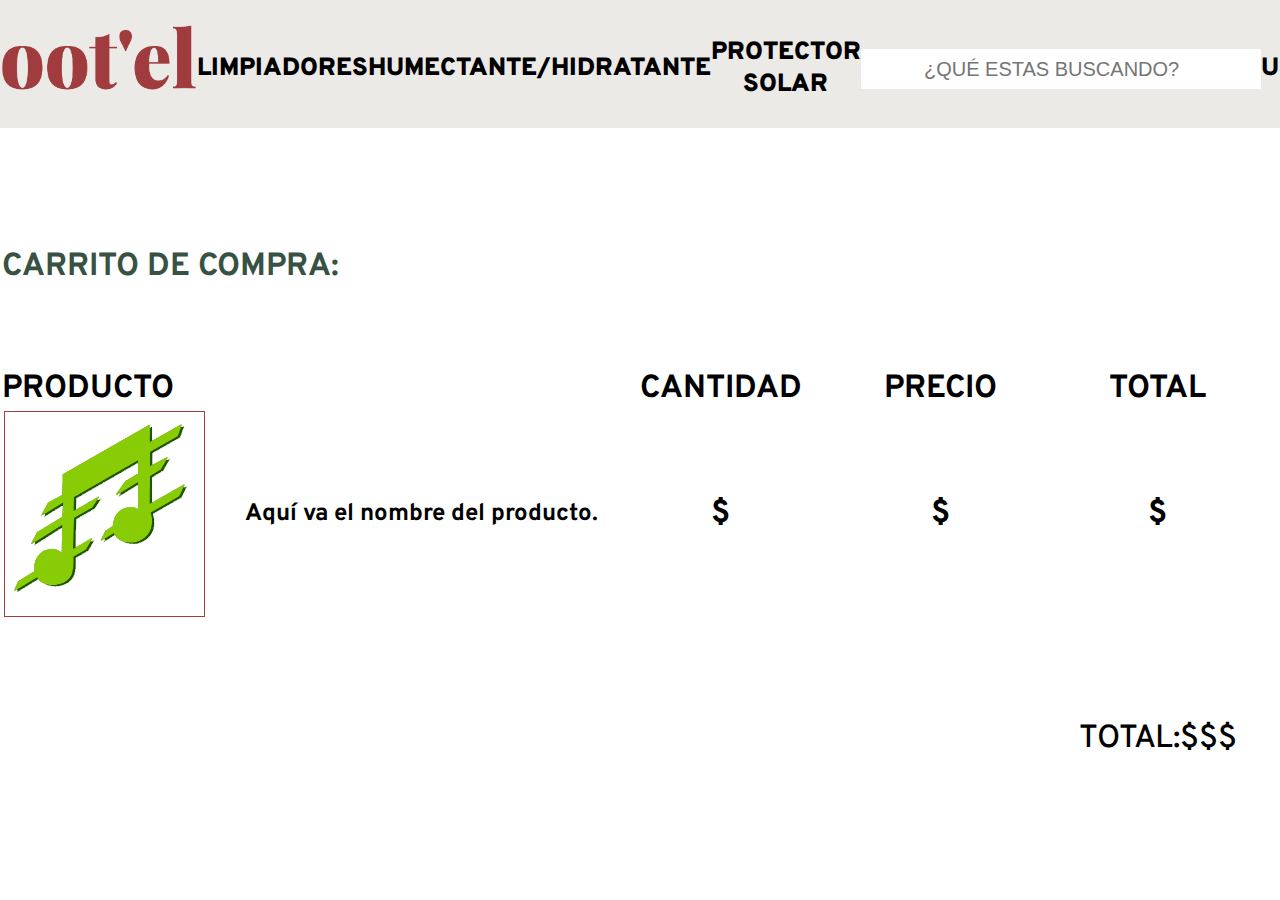
==== carrito.html @ b6db2427 "Se me olvidó comentar pero ps namás agregué la página de errores, corregí un error de js y además im" ====
<!DOCTYPE html>
<html lang="en">
<head>
    <meta charset="UTF-8">
    <meta http-equiv="X-UA-Compatible" content="IE=edge">
    <meta name="viewport" content="width=device-width, initial-scale=1.0">
    <title>Carrito de compras</title>
    <link rel="stylesheet" href="css/carrito.css">
</head>
<body>
    <header>
        <div class="header-cont">
            <div class="header-item"><a href="index.html"><img src="img/LOGO.png" id="logo"></a></div>
            <div class="header-item"><a href="#limpiadores">LIMPIADORES</a></div>
            <div class="header-item"><a href="#humectante">HUMECTANTE/HIDRATANTE</a></div>
            <div class="header-item"><a href="#protectorSolar">PROTECTOR SOLAR</a></div>
            <div class="header-item"><input type="search" placeholder="¿QUÉ ESTAS BUSCANDO?" class="memuero"></div>
            <div class="header-item"><a>USUARIO</a></div>
            <div class="header-item"><a href="carrito.html"><img src="img/IconoCompra.png" id="icono-compra"></a></div>
        </div>
    </header>
    <div class="main-cont">
        <div class="flex-sup">
            <div class="title-cont">
                <h1>CARRITO DE COMPRA:</h1>
            </div>
            <div class="table-cont">
                <table>
                    <thead>
                      <tr>
                        <th><h1 id="producto">PRODUCTO</h1></th>
                        <th><h1>CANTIDAD</h1></th>
                        <th><h1>PRECIO</h1></th>
                        <th><h1>TOTAL</h1></th>
                      </tr>
                    </thead>
                    <tbody>
                      <tr class="prod-cont"><!--Es la fila de un producto, se repite desde aquí.-->
                        <td class="flex-td">
                            <section class="prod-img"><img src="img/ImagenEjemplo.png"></section>
                            <h2>Aquí va el nombre del producto.</h2>
                        </td>
                        <td><h1>$</h1></td>
                        <td><h1>$</h1></td>
                        <td><h1>$</h1></td>
                      </tr>
                      <tr class="prod-cont"><!--Es la fila de un producto, se repite desde aquí.-->
                        <td></td>
                        <td></td>
                        <td></td>
                        <td id="suma-p"><h1>TOTAL:$$$</h1></td>
                      </tr>
                    </tbody>
                </table>
                <div id="sp-py">
                    <h1>No hay objetos aquí</h1>
                    <h1>!Agrega alguno!</h1>
                </div>
            </div>
        </div>
    </div>
</body>
</html>
---- css/carrito.css ----
@import url("https://fonts.googleapis.com/css2?family=Overpass:wght@100;700&display=swap");
* {
  box-sizing: border-box;
  padding: 0;
  margin: 0;
}
/*Empieza el header*/
header {
  /*position: absolute;puede ser fixed*/
  width: 100%;
  background: #ebeae7;
  text-align: center;
  font-size: 25px;
  font-family: "Overpass", sans-serif; /*Hacer video-tutorial*/
  font-weight: 1000;
}
div.header-cont {
  display: flex;
  justify-content: space-evenly;
  align-items: center;
  padding-top: 20px;
  padding-bottom: 10px;
}
div.header-cont img#logo {
  height: 88px;
}
div.header-cont img#icono-compra {
  width: 28px;
}
input[type="search"] {
  width: 400px;
  height: 40px;
  border: none;
  text-align: center;
  font-size: 20px;
  padding: 5px;
}
/*Termina el header*/
/*Empieza el cuerpo*/
div.main-cont {
  display: flex;
  justify-content: center;
  align-items: center;
  padding-top: 119px;
  font-family: "Overpass", sans-serif;
}
div.title-cont {
  margin-bottom: 80px;
  color: #375243;
}
section.prod-img {
  border: solid 1px #a03d3e;
  min-height: 198px;
  min-width: 198px;
  /*Repetí todo esto para que el cuadro no cambie con el tamaño de la tabla.*/
}
section.prod-img img {
  max-height: 199px;
  min-height: 198px;
  max-width: 199px;
  min-width: 198px;
}
tr td.flex-td {
  display: flex;
  justify-content: space-around;
  align-items: center;
}
tr th h1,
tr td h1 {
  margin-inline: 40px;
}
tr td section {
  margin-right: 40px;
}
td#suma-p h1 {
  margin-top: 100px;
  font-weight: 500;
  margin-bottom: 100px;
}
/*Termina el cuerpo*/
/*Lo de abajo tiene que estar en TODAS las páginas, para que se vea bonito*/
body::-webkit-scrollbar {
  width: 5px; /* Grosor de la scrollbar */
}
body::-webkit-scrollbar-track {
  background: none; /* Color del fondo */
}
body::-webkit-scrollbar-thumb {
  background-color: rgb(78, 78, 78); /* Color del objeto en el que da click */
  border-radius: 100px; /* Bordes de el objeto anterior */
  border: none;
}
.body {
  overflow-y: scroll;
  scroll-behavior: smooth;
}
a:-webkit-any-link {
  text-decoration: #ebeae7;
  cursor: pointer;
  color: rgb(0, 0, 0);
  transition: 1000ms;
}
a:-webkit-any-link:hover {
  text-decoration: underline;
  cursor: pointer;
  color: rgb(0, 0, 0);
}
a {
  cursor: pointer;
}
td h1 {
  text-align: center;
}
th h1#producto {
  text-align: left;
  margin-left: -2px;
}
div#sp-py {
  display: none;
}
/*
table {
  display: none;
}
div#sp-py h1 {
  text-align: center;
  font-size: 60px;
}
*/
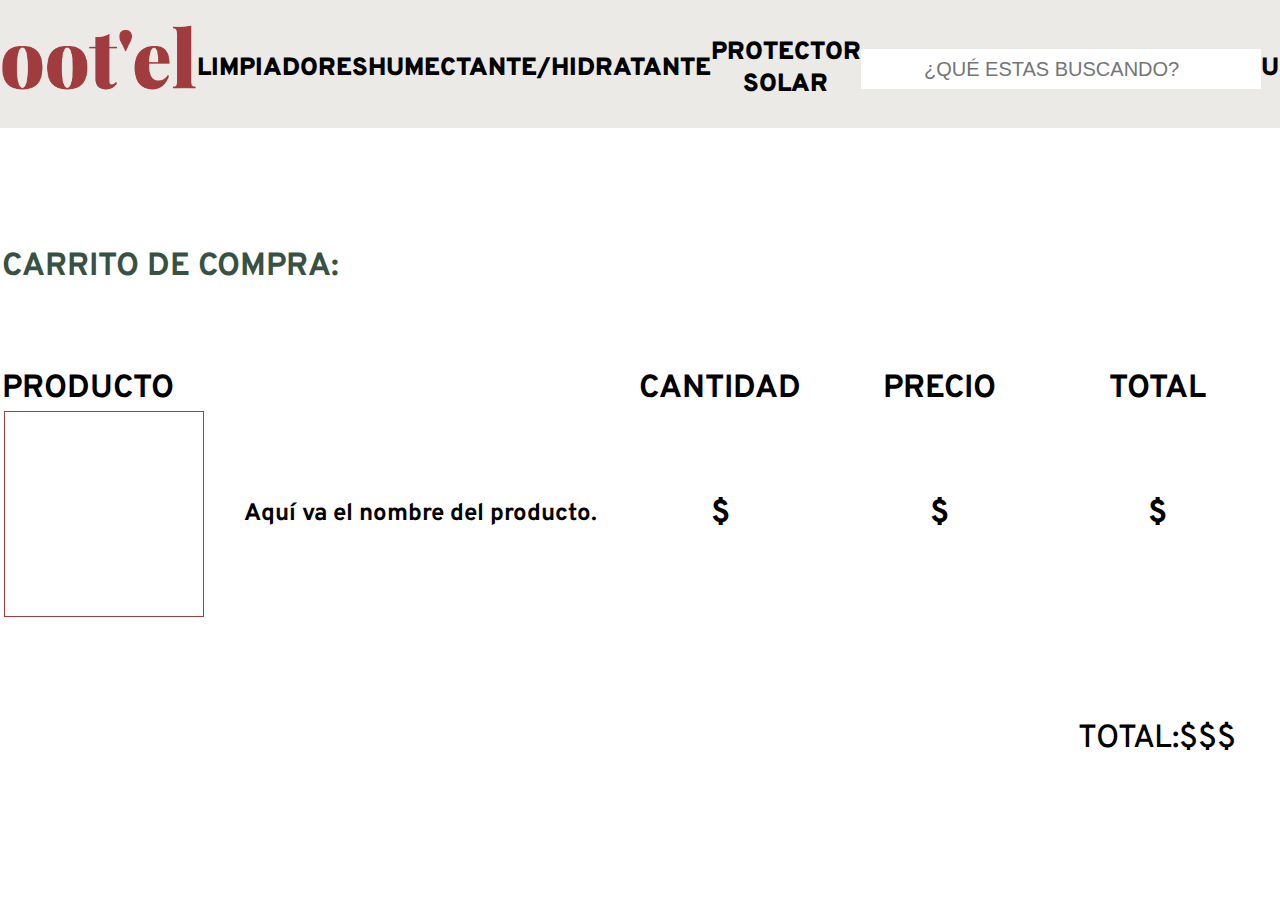
==== commit bcc4f5bd: "Barra lateral actualizada" ====
--- a/carrito.html
+++ b/carrito.html
@@ -37,13 +37,14 @@
                     <tbody>
                       <tr class="prod-cont"><!--Es la fila de un producto, se repite desde aquí.-->
                         <td class="flex-td">
-                            <section class="prod-img"><img src="img/ImagenEjemplo.png"></section>
+                            <section class="prod-img"><img src=""></section>
                             <h2>Aquí va el nombre del producto.</h2>
                         </td>
-                        <td><h1>$</h1></td>
-                        <td><h1>$</h1></td>
-                        <td><h1>$</h1></td>
+                        <td><h1>$</h1></td><!--Cantidad-->
+                        <td><h1>$</h1></td><!--Precio-->
+                        <td><h1>$</h1></td><!--Total-->
                       </tr>
+
                       <tr class="prod-cont"><!--Es la fila de un producto, se repite desde aquí.-->
                         <td></td>
                         <td></td>
